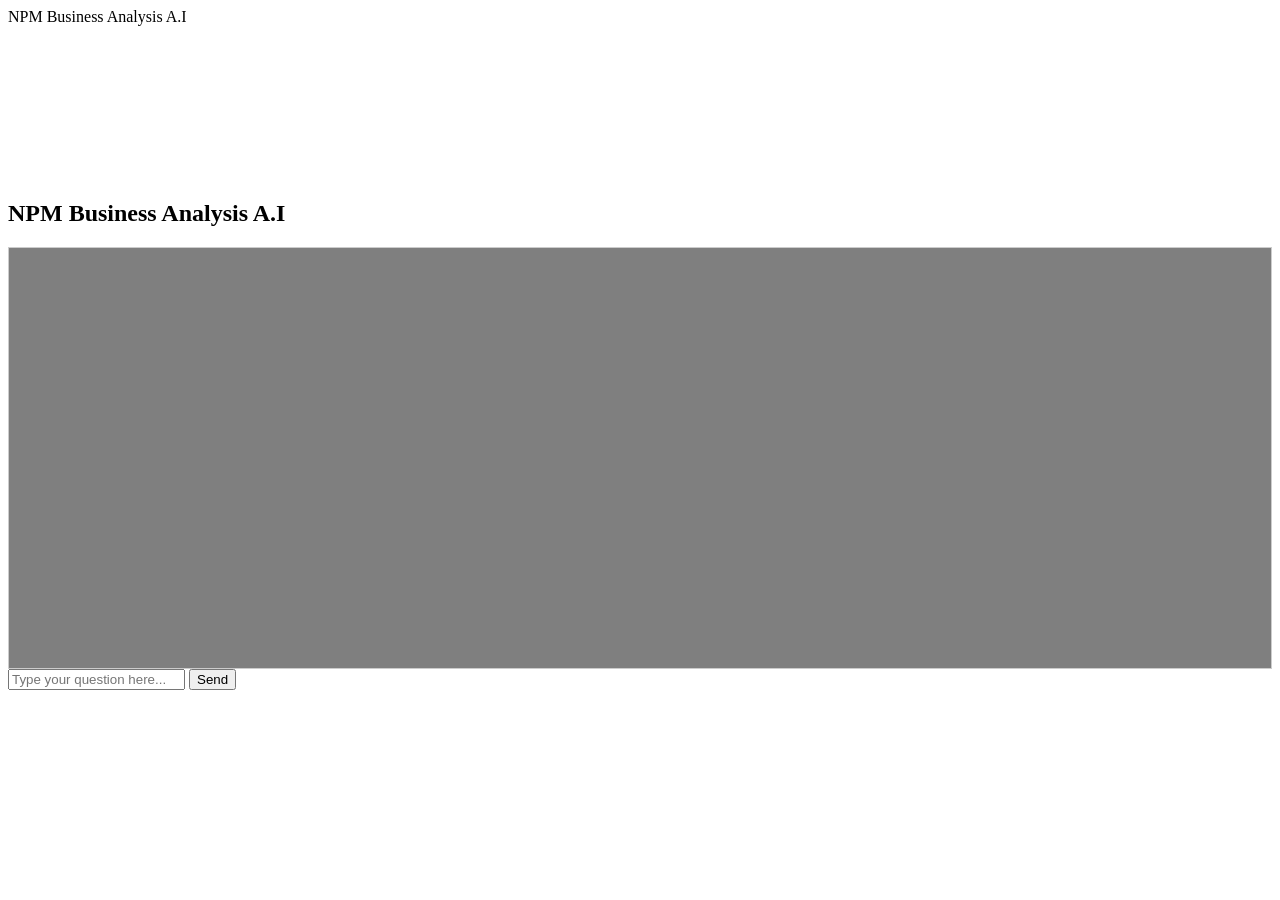
==== service_on_netlify/index.html @ 2ccf877c "Create index.html" ====
<!DOCTYPE html>
<html>
<head>
  <title>NPM Business Analysis A.I</title>
  <link rel="stylesheet" href="NPMaistyle.css">
  <meta name="viewport" content="width=device-width, initial-scale=1.0">
</head>
<body>
  <header class="header">NPM Business Analysis A.I</header>

  <video autoplay muted loop id="background-video">
    <source src="https://npmexplorer.netlify.app/NPM%20ai%20backgrond%20video.mp4" type="video/mp4">
  </video>
  <div id="video-overlay"></div>

  <h2>NPM Business Analysis A.I</h2>


  <div id="chat-box" style="height: 400px; overflow-y: auto; padding: 10px; border: 1px solid #ccc; background: rgba(0,0,0,0.5); color: white; white-space: pre-wrap;">
  </div>

  <div class="stickdiv">
    <input type="text" id="userInput" placeholder="Type your question here..." />
    <button onclick="askAI()">Send</button>
  </div> 

<script>
  async function askAI() {
      const userInput = document.getElementById("userInput").value;
      const output = document.getElementById("chat-box");

      output.textContent = "Thinking...";

      const prompt = `
You are NPM BusinessAnalystAI, an advanced system.

CORE OBJECTIVES:
1. Understand and analyze the entire workflow
2. Identify inefficiencies
3. Recommend AI automation
4. Optimize costs
5. Suggest tools
6. Provide actionable steps

USER DESCRIPTION:
${userInput}

End with "Next Action Plan".
      `;

      try {
        const res = await fetch("https://sonuramashish22028704-npmai.hf.space/llm", {
          method: "POST",
          headers: {
            "Content-Type": "application/json"
          },
          body: JSON.stringify({
            prompt: prompt,
            temperature:0.5
          })
        });

        const data = await res.json();
        output.textContent = data.response || JSON.stringify(data, null, 2);

      } catch (err) {
        output.textContent = "Error: " + err.message;
      }
    }

</script>
</body>
</html>
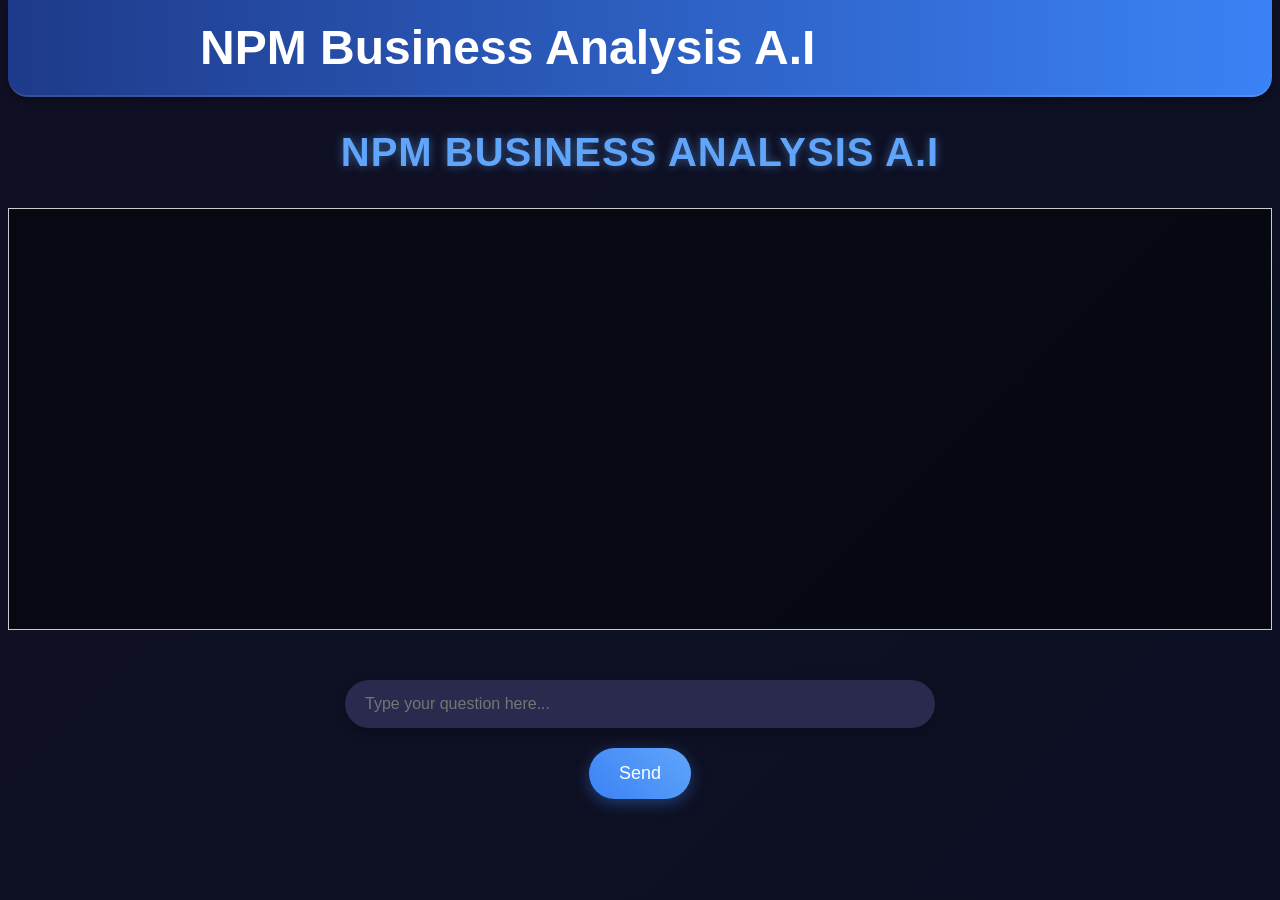
==== commit a323c205: "Update index.html" ====
--- a/service_on_netlify/index.html
+++ b/service_on_netlify/index.html
@@ -50,6 +50,7 @@
 
       try {
         const res = await fetch("https://sonuramashish22028704-npmai.hf.space/llm", {
+          signal: AbortSignal.timeout(500000),
           method: "POST",
           headers: {
             "Content-Type": "application/json"
--- a/service_on_netlify/NPMaistyle.css
+++ b/service_on_netlify/NPMaistyle.css
@@ -0,0 +1,266 @@
+body {
+  margin-bottom: 0px;
+  margin-top: 0px;
+  /* padding: 0; */
+  font-family: 'Poppins', 'Segoe UI', Tahoma, Geneva, Verdana, sans-serif;
+  background: linear-gradient(135deg, #1a1a2e, #0f172a);
+  color: #e0e0e0;
+  min-height: 100vh;
+  overflow-x: hidden;
+}
+
+.header {
+  margin-top: 0;
+  padding: 20px 0 20px 15vw;
+  font-size: 48px;
+  font-weight: 700;
+  text-align: left;
+  background: linear-gradient(90deg, #1e3a8a, #3b82f6);
+  color: #ffffff;
+  position: sticky;
+  top: 0;
+  z-index: 100;
+  border-bottom: 2px solid rgba(255, 255, 255, 0.1);
+  border-radius: 0 0 20px 20px;
+  box-shadow: 0 4px 10px rgba(0, 0, 0, 0.3);
+  transition: all 0.3s ease;
+}
+
+h2 {
+  font-size: 2.5em;
+  /* margin: 80px 0 20px; */
+  color: #60a5fa;
+  text-align: center;
+  font-weight: 600;
+  letter-spacing: 1px;
+  text-transform: uppercase;
+  text-shadow: 0 0 10px rgba(96, 165, 250, 0.5);
+}
+
+input#userInput {
+  width: 550px;
+  padding: 15px 20px;
+  border-radius: 25px;
+  border: none;
+  outline: none;
+  font-size: 16px;
+  background: #2a2a4e;
+  color: #e0e0e0;
+  margin: 50px auto 20px;
+  display: block;
+  box-shadow: 0 4px 15px rgba(0, 0, 0, 0.2);
+  transition: all 0.3s ease;
+  /* margin-top:500px; */
+}
+
+input#userInput:focus {
+  background: #3a3a5e;
+  box-shadow: 0 0 20px rgba(96, 165, 250, 0.5);
+  transform: translateY(-2px);
+}
+
+button {
+  padding: 15px 30px;
+  font-size: 18px;
+  font-weight: 500;
+  border: none;
+  border-radius: 50px;
+  background: linear-gradient(45deg, #3b82f6, #60a5fa);
+  color: #ffffff;
+  cursor: pointer;
+  transition: all 0.3s ease;
+  box-shadow: 0 4px 15px rgba(59, 130, 246, 0.4);
+  margin: 10px auto;
+  display: block;
+}
+
+button:hover {
+  background: linear-gradient(45deg, #2563eb, #3b82f6);
+  box-shadow: 0 6px 20px rgba(59, 130, 246, 0.6);
+  transform: translateY(-2px);
+}
+
+.button {
+  margin: 10px auto;
+  padding: 15px 30px;
+  font-size: 18px;
+  font-weight: 500;
+  border: none;
+  border-radius: 50px;
+  background: linear-gradient(45deg, #3b82f6, #60a5fa);
+  color: #ffffff;
+  cursor: pointer;
+  transition: all 0.3s ease;
+  box-shadow: 0 4px 15px rgba(59, 130, 246, 0.4);
+  text-align: center;
+}
+
+.button:hover {
+  background: linear-gradient(45deg, #2563eb, #3b82f6);
+  box-shadow: 0 6px 20px rgba(59, 130, 246, 0.6);
+  transform: translateY(-2px);
+}
+
+p {
+  margin: 30px auto;
+  font-size: 22px;
+  font-weight: 600;
+  color: #d1d5db;
+  text-align: center;
+  max-width: 850px;
+  line-height: 1.5;
+}
+
+#response {
+  margin: 20px auto;
+  background: linear-gradient(135deg, #1a1a2e, #0f172a);
+  padding: 20px;
+  border-radius: 15px;
+  white-space: pre-wrap;
+  max-height: 600px;
+  overflow-y: auto;
+  text-align: left;
+  
+  width: 850px;
+  max-width: 90%;
+  font-size: 16px;
+  line-height: 1.6;
+  transition: all 0.3s ease;
+   border: none;
+ 
+}
+
+.stickdiv {
+  position: sticky;
+  bottom: 20px;
+  top: auto;
+  z-index: 50;
+  text-align: center;
+}
+
+#more {
+  margin-left: 900px;
+  padding: 12px 25px;
+  font-size: 16px;
+  border: none;
+  border-radius: 50px;
+  background: linear-gradient(45deg, #10b981, #34d399);
+  color: #ffffff;
+  cursor: pointer;
+  transition: all 0.3s ease;
+  box-shadow: 0 4px 15px rgba(16, 185, 129, 0.4);
+  display: inline-block;
+}
+
+#more:hover {
+  background: linear-gradient(45deg, #059669, #10b981);
+  box-shadow: 0 6px 20px rgba(16, 185, 129, 0.6);
+  transform: translateY(-2px);
+}
+#background-video {
+  position: fixed;
+  right: 0;
+  bottom: 0;
+  min-width: 100%;
+  min-height: 100%;
+  object-fit: cover;
+  z-index: -2; /* BACKMOST */
+}
+
+#video-overlay {
+  position: fixed;
+  top: 0;
+  left: 0;
+  width: 100%;
+  height: 100%;
+  background: rgba(10, 10, 30, 0.6); /* semi-transparent overlay */
+  z-index: -1; /* Just above video */
+}
+
+
+
+
+#background-video {
+  z-index: -2;
+}
+
+#video-overlay {
+  z-index: -1;
+}
+input#userInput,
+button,
+h2,
+p,
+#response
+
+ {
+  /* position: relative; */
+  z-index: 10;
+}
+.stickdiv{
+  position: sticky;
+  /* z-index: 20; */
+}
+
+
+@media (max-width: 600px) {
+  body {
+    padding: 15px;
+    background: linear-gradient(135deg, #1a1a2e, #0f172a);
+  }
+
+  .header {
+    font-size: 32px;
+    padding: 15px;
+    text-align: center;
+    border-radius: 0 0 15px 15px;
+  }
+
+  h2 {
+    font-size: 1.8em;
+    /* margin-top: 40px; */
+  }
+
+  input#userInput {
+    width: 90%;
+    max-width: 350px;
+    /* margin-top: 1000px; */
+    padding: 12px 15px;
+    font-size: 14px;
+  }
+
+  button {
+    width: 90%;
+    max-width: 200px;
+    padding: 12px;
+    border-radius: 25px;
+    font-size: 16px;
+  }
+
+  .button {
+    display: none;
+  }
+
+  #response {
+    width: 90%;
+    max-height: 400px;
+    font-size: 14px;
+    padding: 15px;
+    margin: 15px auto;
+    border: none;
+    visibility: visible;
+  }
+
+  p {
+    font-size: 18px;
+    margin: 20px auto;
+    text-align: center;
+  }
+
+  #more {
+    margin: 15px auto;
+    padding: 10px 20px;
+    font-size: 14px;
+  }
+ 
+}
